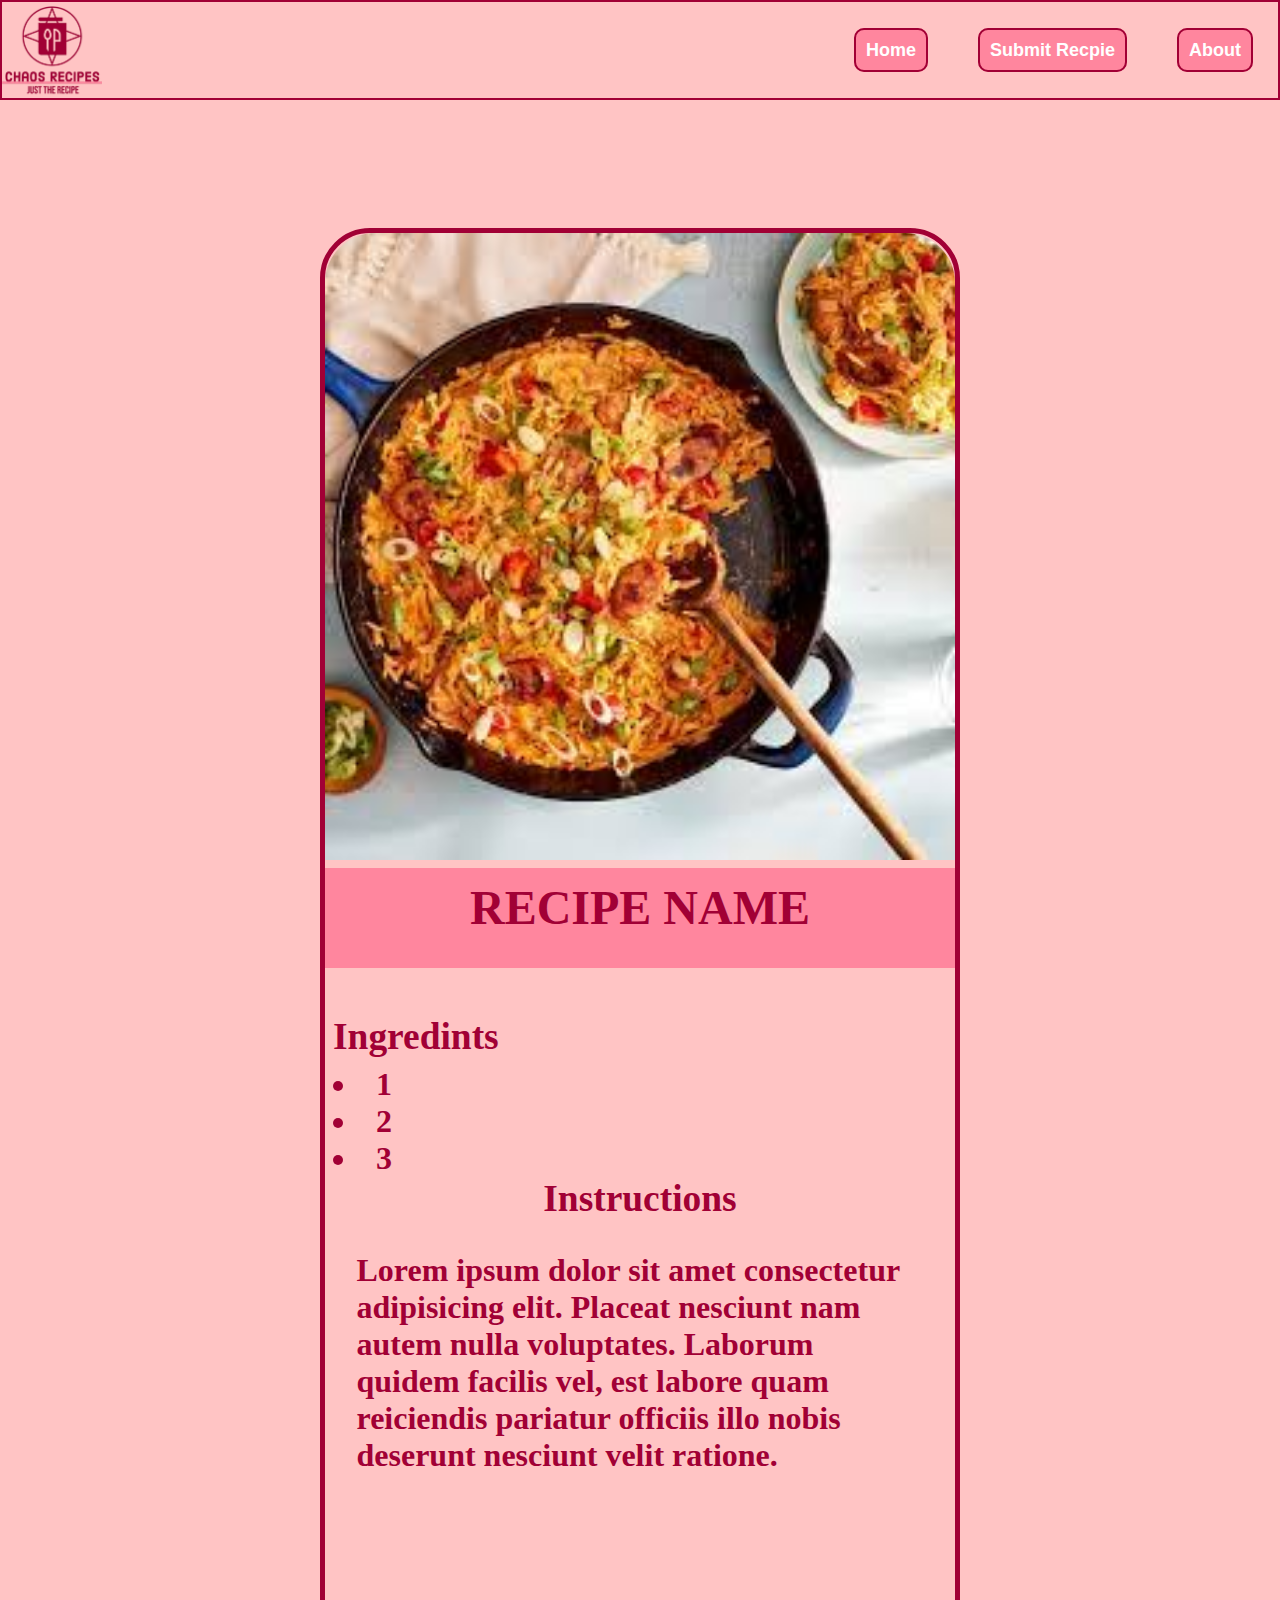
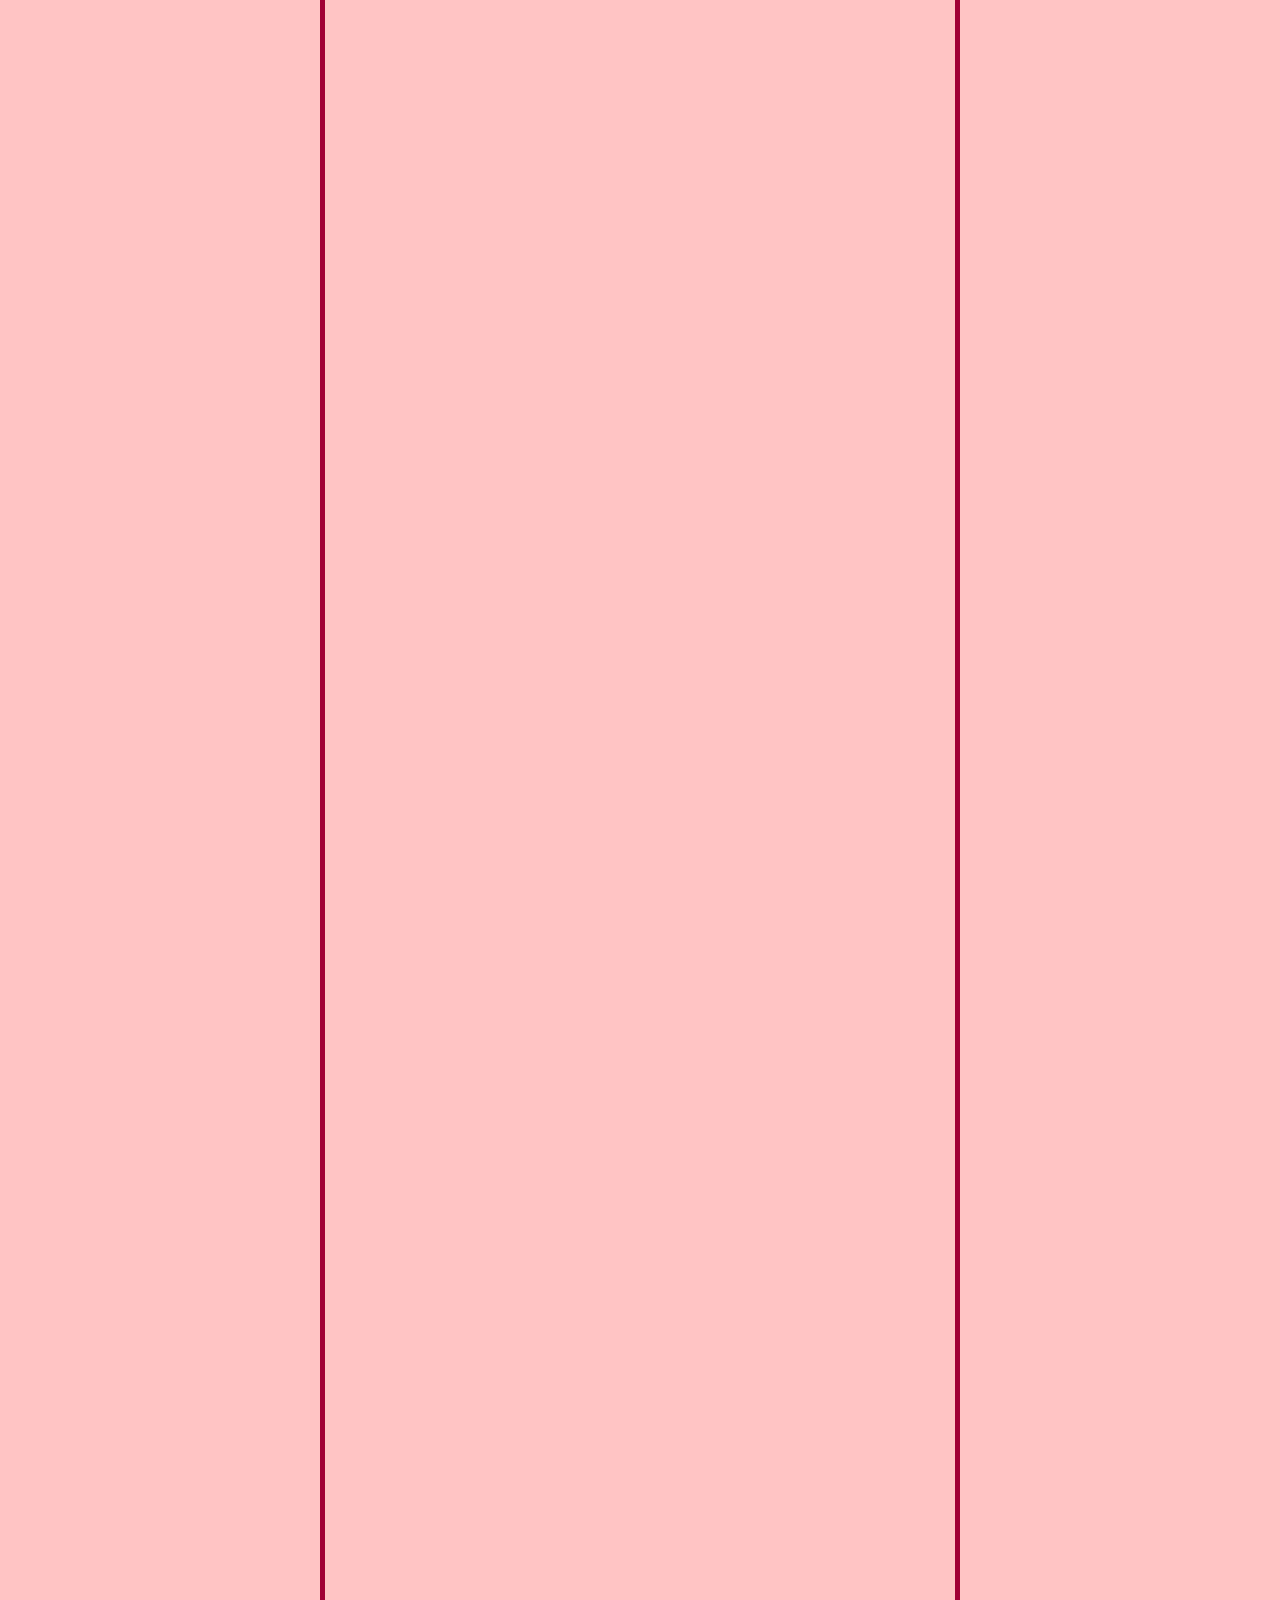
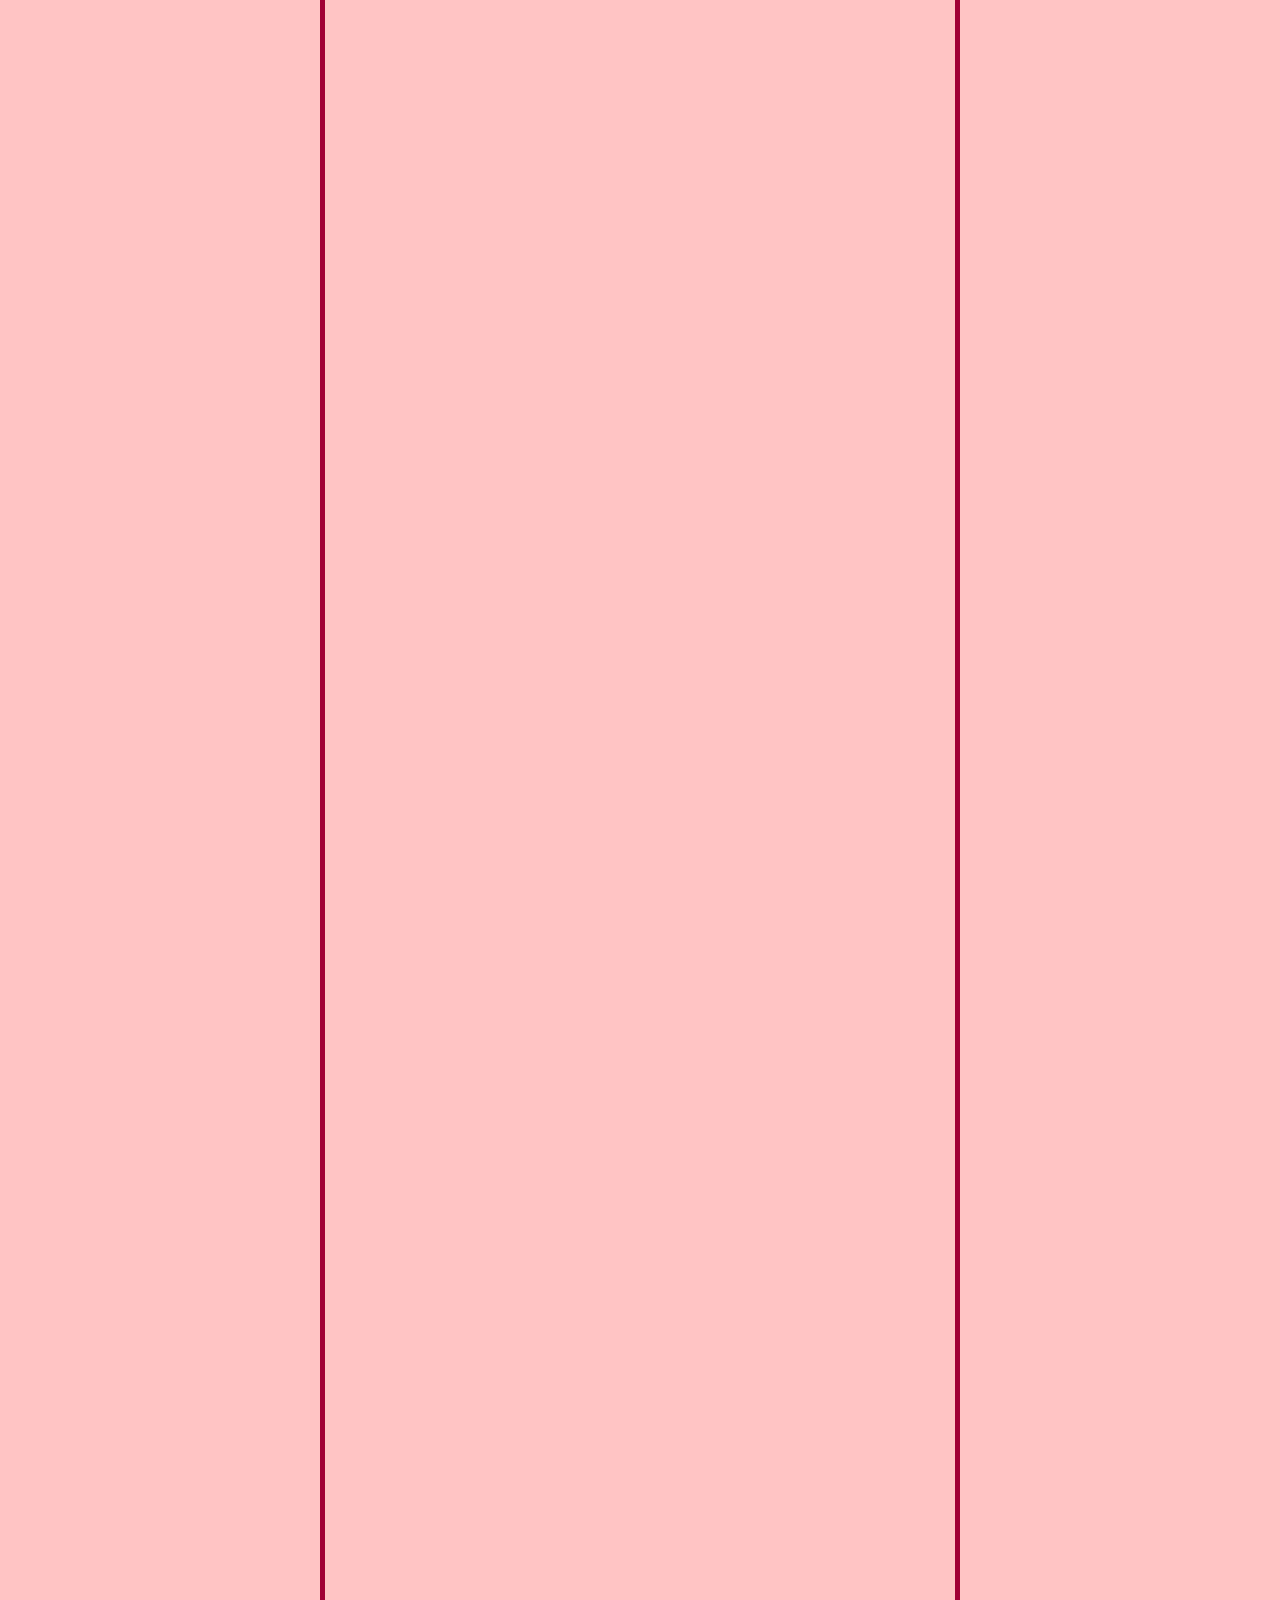
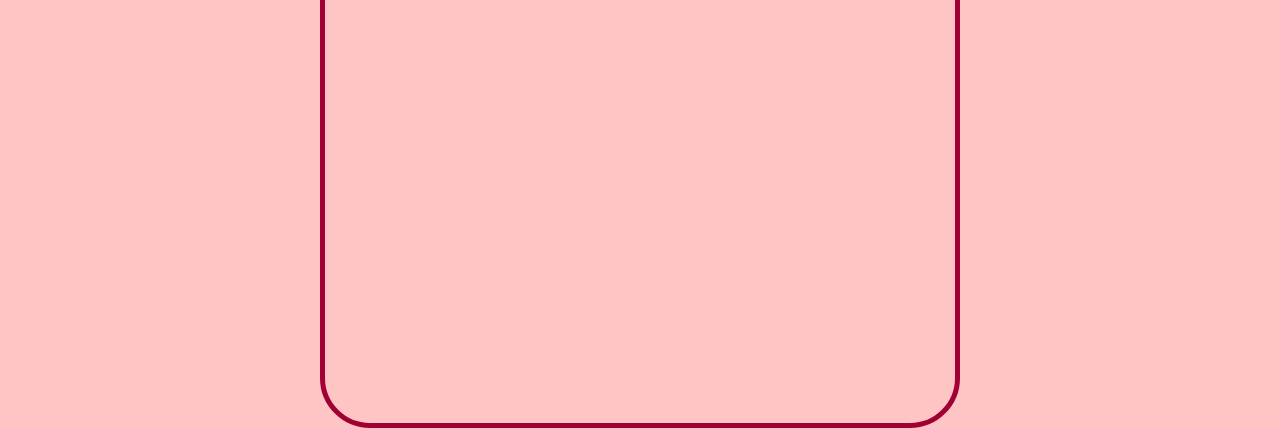
==== Recipe1.html @ 7d25508e "Finished home page other than footer and made recipe page" ====
<!DOCTYPE html>
<html lang="en">
<head>
    <meta charset="UTF-8">
    <meta http-equiv="X-UA-Compatible" content="IE=edge">
    <meta name="viewport" content="width=device-width, initial-scale=1.0">
    <link rel="stylesheet" href="./css/recipe.css">
    <title>Document</title>

</head>
<body>
      <!-- Nav Bar search bar still needed  -->
  <h1>  
    <nav>
        <!-- logo -->
        <img height="100" src="./images/logo.png" alt="Chaos Recpies Just The Recpie">
        
        <!-- buttons -->
        <ul>
            <!-- needs to be in backwards order ¯\_(ツ)_/¯  -->
            <li><a href="./About.html">About</a></li>
            <li><a href="./SubmitRecipe.html">Submit Recpie</a></li>
            <li><a href="./index.html">Home</a></li>
        </ul>
    </nav>

    <section>
        <div class="recipe">
            <!-- recipe img -->
            <img  src="./images/recipeimg.jpg" alt="">
            <!-- recipe title -->
            <div>
                <h2>RECIPE NAME</h2>
            </div>
            <!-- ingredints -->
            <p class="ingredints">
                <h3 class="ingredints">Ingredints</h3> 
                <ul class="ingredints">
                    <li>1</li>
                    <li>2</li>
                    <li>3</li>
                </ul>
            </p>
            <h3>Instructions</h3>
            <p>Lorem ipsum dolor sit amet consectetur adipisicing elit. Placeat nesciunt nam autem nulla voluptates. Laborum quidem facilis vel, est labore quam reiciendis pariatur officiis illo nobis deserunt nesciunt velit ratione.</p>
        </div>  
    </section>






</h1>
</body>
</html>
---- css/recipe.css ----
*{
    margin: 0px;
    padding: 0px;
    box-sizing: border-box; 
    font-family: "Brush Script MT", cursive;
    list-style-position: inside;
    text-align: left;
    color:#A10035;
 
    /* list-style-type: none; */
   
 }
 nav{
    width: 100%; 
    height: 100px;
    background-color: #FFC4C4;
    border: 2px solid #A10035;
}
nav ul{
    list-style-type: none;
    float: right;
}
nav ul li{
    /* padding: 10px; */
    float: right;
  
   /* doesnt work on the li a for some reason  ¯\_(ツ)_/¯ */
    margin: 25px 0px; 
   
}
nav ul li a{
    text-decoration: none;
    color: white;
    font-family:'Franklin Gothic Medium', 'Arial Narrow', Arial, sans-serif;
    font-size: large;
    padding: 10px;
    background-color: #FF869E;
    border-radius: 10px;
    border: 2px solid #A10035;
    margin: 25px;
}
nav ul li a:hover{
background-color: #FFC4C4;
}



section {
    background-color: #FFC4C4;
    stroke: #A10035 5px;
    width: 100%;
    height: 100%;
   
    float: left;
}
.recipe{
    border: 5px solid #A10035 ;
    height: 5000px;
    width: 50%;
    margin-left: 25%;
    margin-top: 10%;
   border-radius: 50px;
 
}

section div img{
    border-radius: 50px 50px 0px 0px;
    width: 100%;
}
section div div{
    margin: 0px;
    /* border: #A10035 10px; */
    width: 100%;
    height: 2%;
    background-color: #FF869E;
    text-align: center;
    align-self: center;
    font-size: xx-large;
    font-family: "Brush Script MT", bold;
    
  
}
section div div h2{
    padding-top: 1.8%;
    text-align: center;
    
}
.ingredints{
    margin-top: 8px;
    margin-left: 8px;
    width: 100%;
    padding: 0px;
    margin-right: 0%;
    float: left;
    clear: left;
    text-align: left;
    color:#A10035;
}

section div h3{
    padding-top: 5%;
    color: #A10035;
    text-align: center;
}
section div p{
    margin: 5%;
}
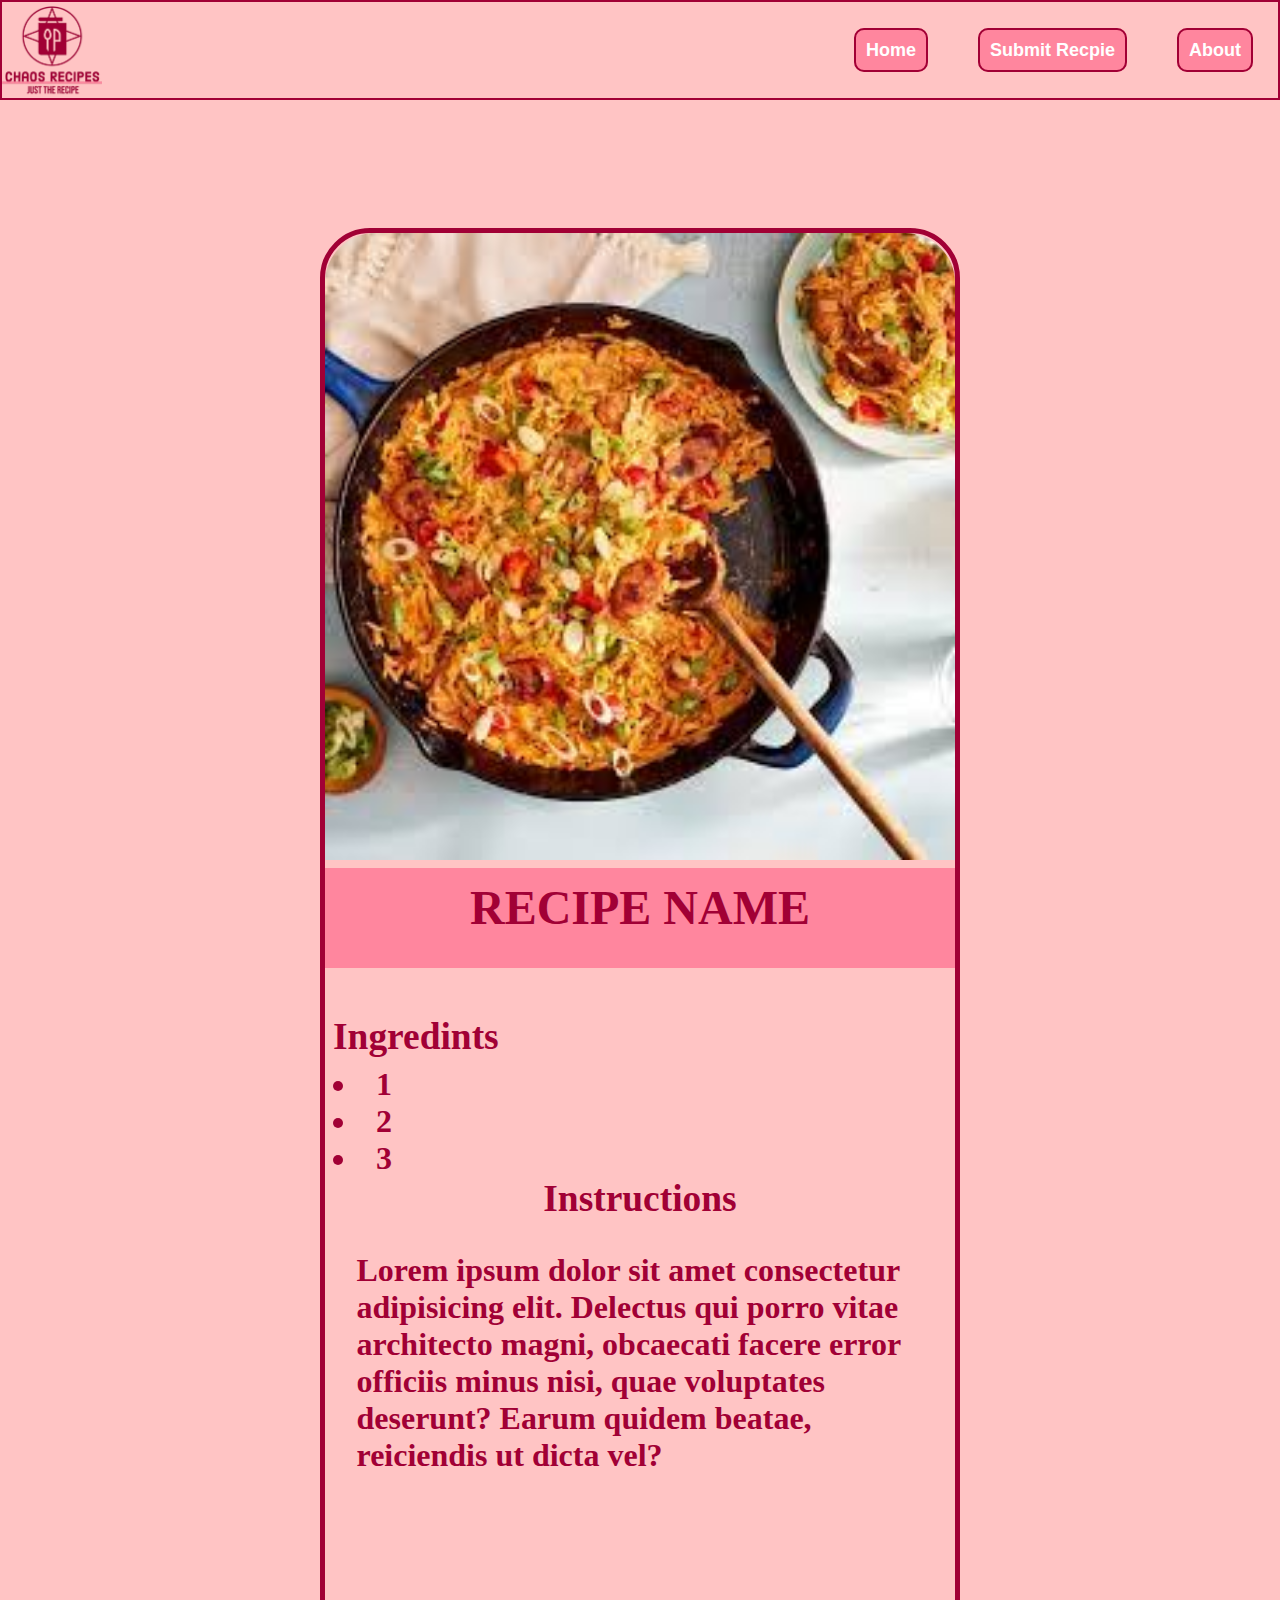
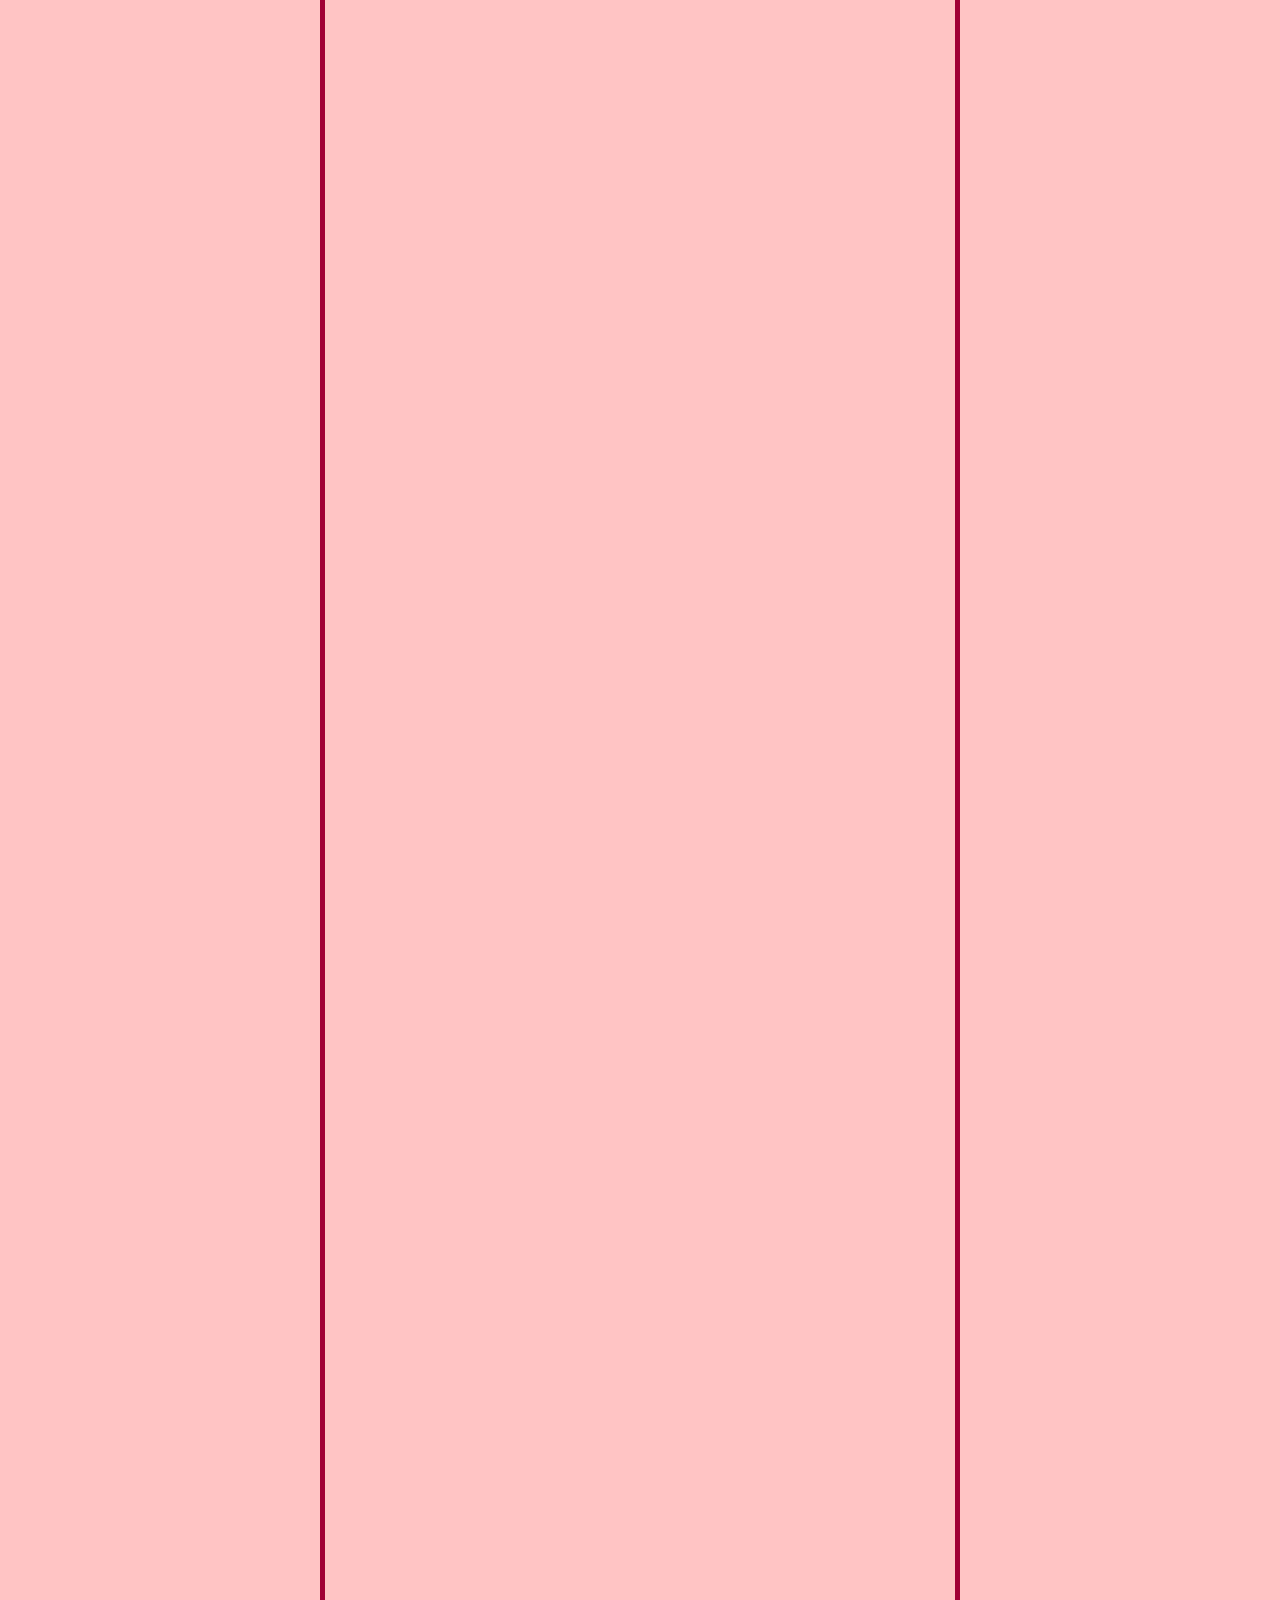
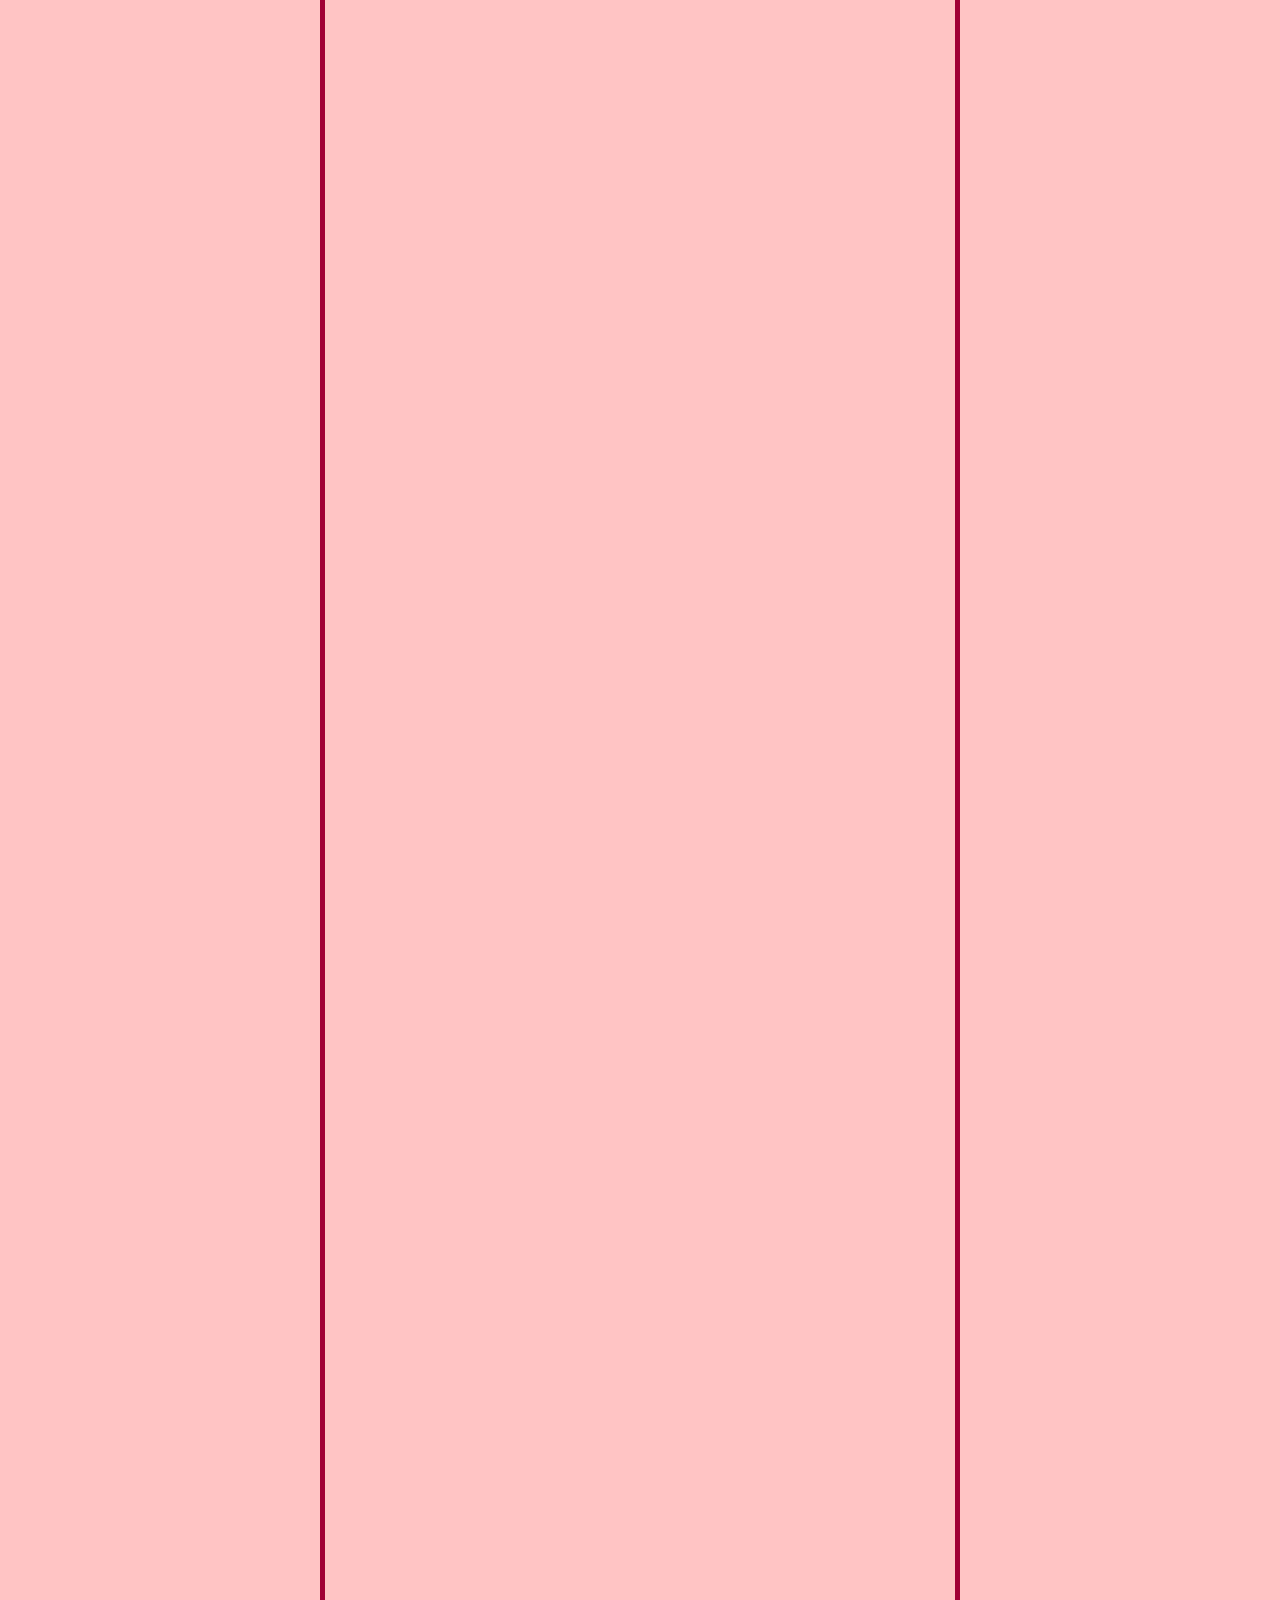
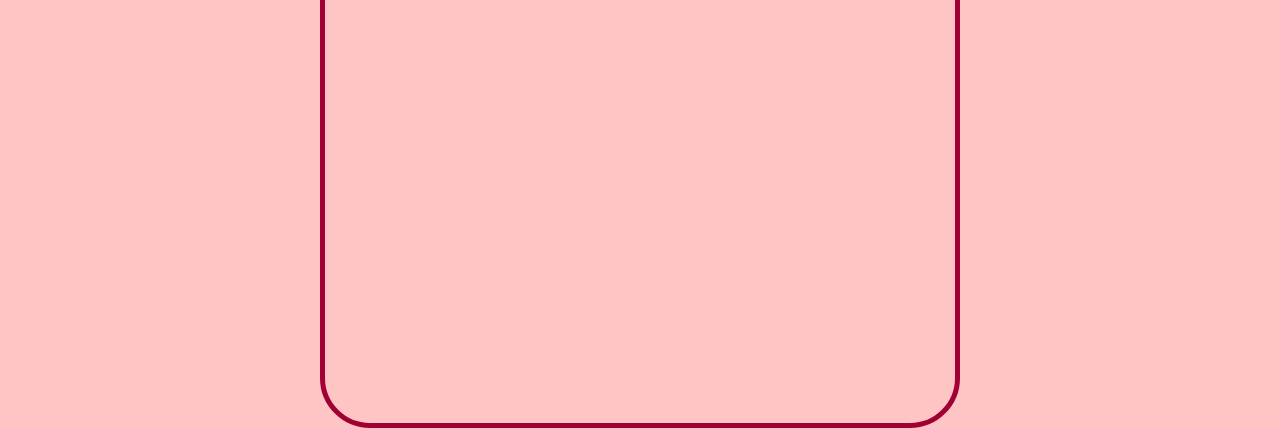
==== commit 97ade8e0: "added about page" ====
--- a/Recipe1.html
+++ b/Recipe1.html
@@ -42,7 +42,7 @@
                 </ul>
             </p>
             <h3>Instructions</h3>
-            <p>Lorem ipsum dolor sit amet consectetur adipisicing elit. Placeat nesciunt nam autem nulla voluptates. Laborum quidem facilis vel, est labore quam reiciendis pariatur officiis illo nobis deserunt nesciunt velit ratione.</p>
+            <p>Lorem ipsum dolor sit amet consectetur adipisicing elit. Delectus qui porro vitae architecto magni, obcaecati facere error officiis minus nisi, quae voluptates deserunt? Earum quidem beatae, reiciendis ut dicta vel?</p>
         </div>  
     </section>
 
